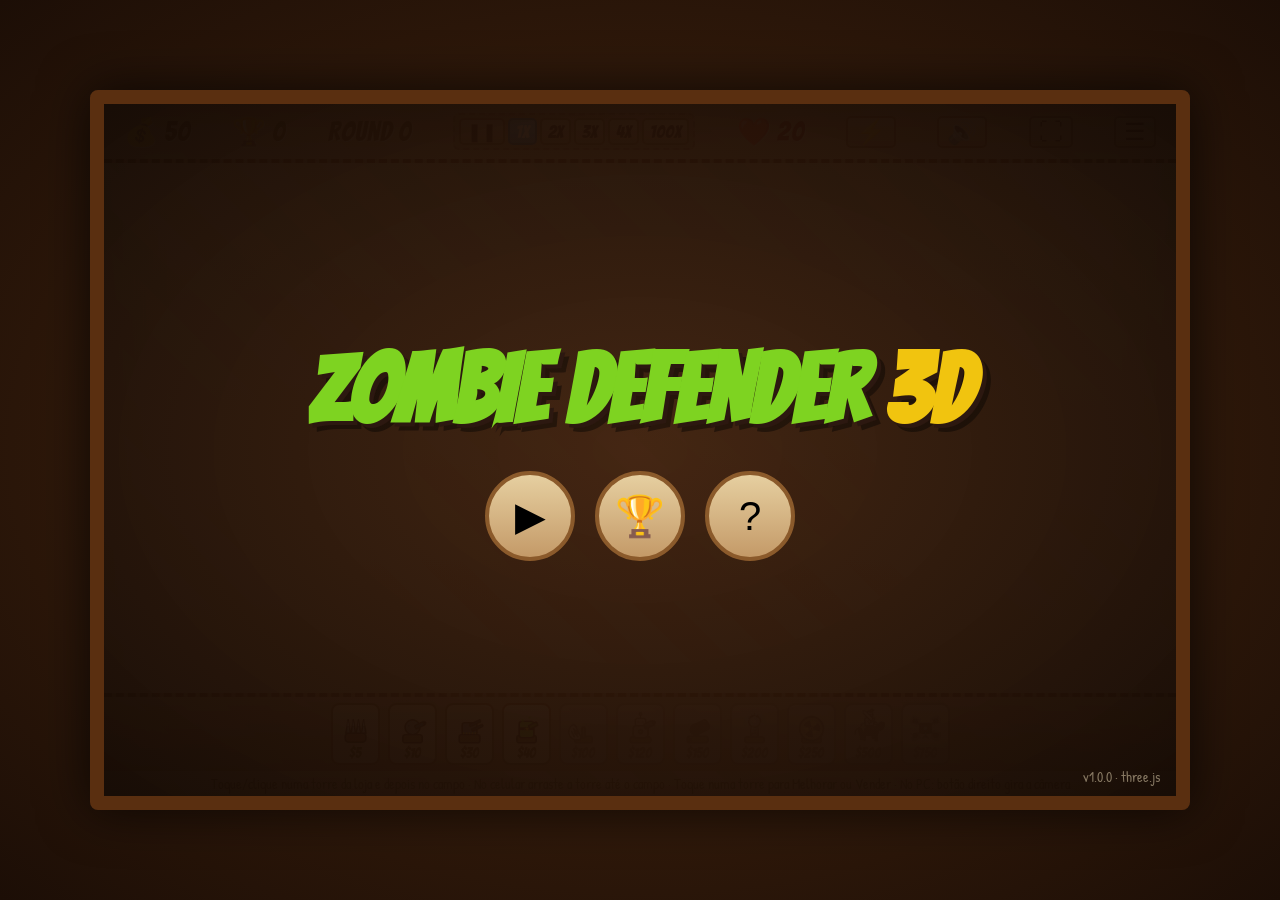
==== Upgrade/index.html @ c8cfbb15 "feat(upgrade): versao 3D (three.js) com jogabilidade fiel ao 2D Porta do AE Zombie Defender para thr" ====
<!DOCTYPE html>
<html lang="pt-br">

<head>
    <meta charset="UTF-8">
    <meta name="viewport"
        content="width=device-width, initial-scale=1.0, maximum-scale=1.0, user-scalable=no, viewport-fit=cover">
    <title>AE Zombie Defender 3D</title>
    <link rel="preconnect" href="https://fonts.googleapis.com">
    <link rel="preconnect" href="https://fonts.gstatic.com" crossorigin>
    <link href="https://fonts.googleapis.com/css2?family=Bangers&family=Patrick+Hand&display=swap" rel="stylesheet">
    <link rel="stylesheet" href="css/style.css">
</head>

<body>
    <div id="game-container">
        <div id="start-screen">
            <div class="start-content">
                <h1 class="start-title">ZOMBIE DEFENDER <span class="title-3d">3D</span></h1>
                <div class="start-buttons">
                    <button id="btn-start" class="start-btn" title="Jogar"><span class="btn-icon">▶</span></button>
                    <button id="btn-scores" class="start-btn" title="Recordes"><span class="btn-icon">🏆</span></button>
                    <button id="btn-help" class="start-btn" title="Como jogar"><span class="btn-icon">?</span></button>
                </div>
                <div class="version-tag">v1.0.0 · three.js</div>
            </div>
        </div>

        <div id="countdown-overlay"><div id="countdown" class="countdown-number">3</div></div>

        <div id="help-overlay">
            <div class="help-full">
                <div class="help-header">
                    <h2>Guia de Referência</h2>
                    <button id="help-close" class="help-close-btn">✕</button>
                </div>
                <div class="help-tabs">
                    <button class="help-tab active" data-tab="monsters">Monstros</button>
                    <button class="help-tab" data-tab="weapons">Armas</button>
                    <button class="help-tab" data-tab="strategy">Estratégia</button>
                    <button class="help-tab" data-tab="howto">Como Jogar</button>
                </div>
                <div class="help-tab-content active" data-content="monsters">
                    <div class="help-scroll"><div class="help-grid" id="help-monsters-grid"></div></div>
                </div>
                <div class="help-tab-content" data-content="weapons">
                    <div class="help-scroll"><div class="help-grid" id="help-weapons-grid"></div></div>
                </div>
                <div class="help-tab-content" data-content="strategy">
                    <div class="help-scroll"><div id="help-strategy-content"></div></div>
                </div>
                <div class="help-tab-content" data-content="howto">
                    <div class="help-scroll">
                        <div class="howto-panel">
                            <div class="howto-item"><span class="howto-icon">🏰</span><span>Toque/clique numa torre na loja e depois no campo para colocá-la.</span></div>
                            <div class="howto-item"><span class="howto-icon">✋</span><span>No celular você também pode arrastar a torre da loja direto para o campo.</span></div>
                            <div class="howto-item"><span class="howto-icon">⬆️</span><span>Toque/clique numa torre colocada para Melhorar (até o limite do round) ou Vender (50%).</span></div>
                            <div class="howto-item"><span class="howto-icon">🧟</span><span>Impedir os zumbis de atravessarem o mapa!</span></div>
                            <div class="howto-item"><span class="howto-icon">⏸️</span><span>Use os botões de velocidade no topo para pausar ou acelerar.</span></div>
                            <div class="howto-item"><span class="howto-icon">🎥</span><span>PC: botão direito (ou Alt+arrastar) gira a câmera; scroll aproxima. A mecânica é idêntica ao jogo original.</span></div>
                        </div>
                    </div>
                </div>
                <div class="version-tag">v1.0.0 · three.js</div>
            </div>
        </div>

        <div id="hud">
            <div class="stat money">💰 <span id="money">50</span></div>
            <div class="stat score">🏆 <span id="score">0</span></div>
            <div class="stat round-display">Round <span id="round">1</span></div>
            <div id="speed-control">
                <button data-speed="0" title="Pausar">❚❚</button>
                <button data-speed="1" class="active" title="Velocidade normal">1x</button>
                <button data-speed="2" title="Acelerar 2x">2x</button>
                <button data-speed="3" title="Acelerar 3x">3x</button>
                <button data-speed="4" title="Acelerar 4x">4x</button>
                <button data-speed="100" title="Acelerar 100x">100x</button>
            </div>
            <div class="stat health">❤️ <span id="health">20</span></div>
            <button id="upgrade-all-btn" title="Evoluir todas as torres">⚡</button>
            <button id="mute-btn" title="Mutar / Ativar música">🔊</button>
            <button id="fullscreen-btn" title="Tela cheia">⛶</button>
            <button id="hamburger-btn" title="Menu">☰</button>
            <div id="hamburger-menu">
                <div class="hm-item" id="hm-restart">🔄 Reiniciar</div>
                <div class="hm-item" id="hm-scores">🏆 Recordes</div>
                <div class="hm-item" id="hm-help">📖 Ajuda</div>
            </div>
        </div>

        <div class="canvas-frame">
            <div class="canvas-wrap">
                <canvas id="gameCanvas"></canvas>
                <div id="float-layer"></div>
                <div id="pause-overlay"></div>
                <div id="speed-badge"></div>
                <div id="round-banner"></div>
                <div id="tower-menu"></div>
                <div id="game-over"></div>
                <div id="high-scores-overlay">
                    <div class="hs-panel">
                        <h2>🏆 Recordes</h2>
                        <div id="hs-list"></div>
                        <button id="hs-clear">Limpar recordes</button>
                        <button id="hs-close">Fechar</button>
                    </div>
                </div>
            </div>
        </div>

        <div id="shop">
            <div class="shop-item" data-type="spike" title="Espinhos - dano de contato (não atinge voadores)"><canvas class="icon" width="50" height="50"></canvas><span class="cost">$5</span></div>
            <div class="shop-item" data-type="pistol" title="Pistola - tiro básico"><canvas class="icon" width="50" height="50"></canvas><span class="cost">$10</span></div>
            <div class="shop-item" data-type="machinegun" title="Metralhadora - tiro rápido"><canvas class="icon" width="50" height="50"></canvas><span class="cost">$30</span></div>
            <div class="shop-item" data-type="poison" title="Veneno - desacelera e envenena"><canvas class="icon" width="50" height="50"></canvas><span class="cost">$40</span></div>
            <div class="shop-item" data-type="radar" title="Radar - alcance longo, dano alto"><canvas class="icon" width="50" height="50"></canvas><span class="cost">$100</span></div>
            <div class="shop-item" data-type="robot" title="Robô - automatizado, alto DPS"><canvas class="icon" width="50" height="50"></canvas><span class="cost">$120</span></div>
            <div class="shop-item" data-type="rocket" title="Lança-Foguetes - dano em área"><canvas class="icon" width="50" height="50"></canvas><span class="cost">$150</span></div>
            <div class="shop-item" data-type="tesla" title="Tesla - raios que saltam entre inimigos"><canvas class="icon" width="50" height="50"></canvas><span class="cost">$200</span></div>
            <div class="shop-item" data-type="radioactive" title="Radioativa - dano em área circular"><canvas class="icon" width="50" height="50"></canvas><span class="cost">$250</span></div>
            <div class="shop-item" data-type="knight" title="Cavaleiro - móvel, holy ignora imunidades, cleave"><canvas class="icon" width="50" height="50"></canvas><span class="cost">$500</span></div>
            <div class="shop-item" data-type="drone" title="Drone - captura voadores e leva ao início"><canvas class="icon" width="50" height="50"></canvas><span class="cost">$750</span></div>
            <div class="shop-item" data-type="laser" style="display:none" title="Parede Laser - queima tudo que atravessa"><canvas class="icon" width="50" height="50"></canvas><span class="cost">$1000</span></div>
            <div class="shop-item" data-type="mago" style="display:none" title="Mago - ataca todos no alcance, ignora imunidades"><canvas class="icon" width="50" height="50"></canvas><span class="cost">$50</span></div>
        </div>

        <div id="hint">Toque/clique numa torre da loja e depois no campo · No celular arraste a torre até o campo · Toque numa torre para Melhorar ou Vender · No PC: botão direito gira a câmera</div>
    </div>

    <audio id="bg-music" src="music.mp3" loop preload="auto"></audio>
    <audio id="boss-music" src="music_master.mp3" loop preload="auto"></audio>

    <script src="vendor/three.min.js"></script>
    <script src="src/config/config.js"></script>
    <script src="src/constants/towerStats.js"></script>
    <script src="src/constants/zombieStats.js"></script>
    <script src="src/world/Coords.js"></script>
    <script src="src/models/common.js"></script>
    <script src="src/models/towerModels.js"></script>
    <script src="src/models/zombieModels.js"></script>
    <script src="src/models/towerIcons.js"></script>
    <script src="src/world/world.js"></script>
    <script src="src/world/Camera3D.js"></script>
    <script src="src/entities/Projectile.js"></script>
    <script src="src/entities/Zombie.js"></script>
    <script src="src/entities/Tower.js"></script>
    <script src="src/engine/layout.js"></script>
    <script src="src/engine/help.js"></script>
    <script src="src/engine/Game.js"></script>
    <script src="src/main.js"></script>
</body>

</html>
---- Upgrade/css/style.css ----
* { box-sizing: border-box; }

html, body {
    margin: 0; padding: 0; width: 100%; height: 100%;
    overflow: hidden;
    -webkit-tap-highlight-color: transparent;
    touch-action: manipulation;
}

body {
    background: radial-gradient(ellipse at center, #4a2810 0%, #1c0e06 100%);
    font-family: 'Patrick Hand', 'Comic Sans MS', cursive;
    display: flex; justify-content: center; align-items: center;
    min-height: 100vh; min-height: 100dvh;
    color: #3a2418;
    user-select: none; -webkit-user-select: none;
}

#game-container.fake-fullscreen {
    position: fixed !important; top: 0 !important; left: 0 !important;
    width: 100vw !important; width: 100dvw !important;
    height: 100vh !important; height: 100dvh !important;
    max-width: none !important; max-height: none !important;
    border-radius: 0 !important; border: none !important;
    z-index: 9999 !important;
}

#game-container {
    position: relative;
    background:
        repeating-linear-gradient(45deg, transparent, transparent 30px, rgba(139,69,19,0.04) 30px, rgba(139,69,19,0.04) 60px),
        linear-gradient(180deg, #e8d5a8 0%, #d4b585 100%);
    border: 14px solid #5a2f10; border-radius: 8px;
    box-shadow: 0 0 50px rgba(0,0,0,0.7), inset 0 0 60px rgba(139,69,19,0.25);
    overflow: hidden;
    width: min(100vw, 1100px);
    height: min(100vh, 720px);
    height: min(100dvh, 720px);
    display: flex; flex-direction: column;
}

/* ---------- HUD ---------- */
#hud {
    position: relative; flex-shrink: 0;
    display: flex; justify-content: space-between; align-items: center;
    gap: clamp(6px, 1vw, 14px);
    padding: clamp(4px, 1vh, 10px) clamp(8px, 2vw, 20px);
    background: linear-gradient(180deg, rgba(139,69,19,0.45), rgba(139,69,19,0.15));
    border-bottom: 4px dashed #6b3410;
    font-family: 'Bangers', 'Patrick Hand', cursive;
    font-size: clamp(0.95rem, 2.6vw, 1.7rem);
    color: #2c1810; letter-spacing: 1px; flex-wrap: nowrap;
}
.stat { display: flex; align-items: center; gap: 5px; text-shadow: 1px 1px 0 rgba(255,255,255,0.35); white-space: nowrap; }
.stat.health { color: #8b1a1a; }
.stat.money { color: #5a4010; }
.stat.score { color: #6b4a10; }
.stat.round-display { color: #5a3a10; }

#speed-control { display: flex; gap: 3px; align-items: center; background: rgba(91,47,18,0.18); padding: 3px 4px; border-radius: 6px; border: 2px dashed rgba(91,47,18,0.4); }
#speed-control button {
    font-family: 'Bangers', cursive; font-size: clamp(0.8rem, 1.8vw, 1.1rem);
    background: linear-gradient(180deg, #d9b98a, #c49a68); color: #2c1810;
    border: 2px solid #8b5a2b; border-radius: 5px;
    padding: 2px 6px; cursor: pointer; min-width: 28px; line-height: 1.1;
}
#speed-control button.active { background: linear-gradient(180deg, #7ec8ff, #3498db); color: #fff; border-color: #1b6ca8; }

#upgrade-all-btn, #mute-btn, #fullscreen-btn, #hamburger-btn {
    font-size: clamp(1rem, 2.4vw, 1.5rem); background: linear-gradient(180deg, #d9b98a, #c49a68);
    color: #2c1810; border: 2px solid #8b5a2b; border-radius: 5px;
    padding: 2px 8px; cursor: pointer; line-height: 1;
}
#upgrade-all-btn:hover, #mute-btn:hover, #fullscreen-btn:hover, #hamburger-btn:hover { filter: brightness(1.1); }
#mute-btn.muted { opacity: 0.6; }

#hamburger-menu {
    position: absolute; top: 100%; right: 8px; z-index: 40;
    background: #f0e0bd; border: 3px solid #8b5a2b; border-radius: 8px;
    padding: 6px; min-width: 150px; display: none; box-shadow: 0 6px 18px rgba(0,0,0,0.4);
}
#hamburger-menu.show { display: block; }
.hm-item { font-family: 'Bangers', cursive; font-size: 1.1rem; padding: 8px 10px; cursor: pointer; border-radius: 5px; }
.hm-item:hover { background: rgba(139,90,43,0.25); }

/* ---------- canvas / frame ---------- */
.canvas-frame { flex: 1 1 auto; display: flex; justify-content: center; align-items: center; padding: 4px; min-height: 0; position: relative; }
.canvas-wrap { position: relative; width: 100%; height: 100%; }
#gameCanvas { position: absolute; inset: 0; width: 100%; height: 100%; display: block; touch-action: none; cursor: pointer; border-radius: 4px; }

/* camada de textos flutuantes (projeção do mundo 3D para a tela) */
#float-layer { position: absolute; inset: 0; pointer-events: none; overflow: hidden; }
.float-text {
    position: absolute; top: 0; left: 0;
    font-family: 'Bangers', cursive; font-weight: bold;
    font-size: clamp(14px, 2.2vw, 22px);
    color: #5a4010; white-space: nowrap;
    text-shadow: 2px 2px 0 rgba(255,255,255,0.6);
    transform: translate(-50%,-50%);
}

#pause-overlay {
    position: absolute; inset: 0; display: none; justify-content: center; align-items: center;
    background: rgba(28,14,6,0.35); z-index: 15; pointer-events: none;
    font-family: 'Bangers', cursive; font-size: clamp(2.5rem, 8vw, 5rem);
    color: #fff; text-shadow: 3px 3px 0 #2c1810;
}
#pause-overlay.show { display: flex; }

#speed-badge {
    position: absolute; top: 8px; right: 10px; z-index: 16; display: none;
    font-family: 'Bangers', cursive; font-size: clamp(1.2rem, 3vw, 1.8rem);
    color: #f1c40f; text-shadow: 2px 2px 0 #2c1810;
}

#round-banner {
    position: absolute; top: 40%; left: 50%; transform: translate(-50%,-50%) scale(0);
    font-family: 'Bangers', cursive; font-size: clamp(2.5rem, 9vw, 5rem);
    color: #c0392b; text-shadow: 3px 3px 0 #fff, 6px 6px 0 rgba(0,0,0,0.3);
    opacity: 0; z-index: 18; pointer-events: none;
}
#round-banner.show { animation: roundBanner 1.6s ease-out; }
@keyframes roundBanner {
    0% { opacity: 0; transform: translate(-50%,-50%) scale(0.3); }
    20% { opacity: 1; transform: translate(-50%,-50%) scale(1.1); }
    80% { opacity: 1; transform: translate(-50%,-50%) scale(1); }
    100% { opacity: 0; transform: translate(-50%,-50%) scale(0.9); }
}

/* ---------- tower menu (modal circular) ---------- */
#tower-menu {
    position: absolute; transform: translate(-50%,-50%); z-index: 25;
    width: min(80vw, 300px); display: none; text-align: center;
    font-family: 'Patrick Hand', cursive;
}
#tower-menu.show { display: block; animation: pop 0.15s ease-out; }
@keyframes pop { from { transform: translate(-50%,-50%) scale(0.8); } to { transform: translate(-50%,-50%) scale(1); } }
.tm-top-slice {
    background: #f0e0bd; border: 3px solid #8b5a2b; border-radius: 16px 16px 0 0;
    padding: 12px 10px; cursor: pointer;
}
.tm-header { font-family: 'Bangers', cursive; font-size: 1.5rem; color: #2c1810; }
.tm-level { font-family: 'Bangers', cursive; font-size: 1rem; color: #5a4010; margin: 4px 0; }
.tm-stars { display: block; letter-spacing: 1px; color: #f1c40f; }
.tm-stars .empty { color: rgba(90,64,16,0.3); }
.tm-stats { font-size: 1rem; line-height: 1.4; color: #3a2418; }
.tm-stats .arrow { color: #27ae60; }
.tm-bottom-slices { display: flex; gap: 3px; margin-top: 3px; }
.tm-slice { flex: 1; padding: 12px 6px; border: 3px solid #5a2f10; color: #fff; font-family: 'Bangers', cursive; font-size: 1.1rem; border-radius: 0 0 12px 12px; cursor: pointer; line-height: 1.2; }
.tm-slice strong { display: block; font-size: 1.2rem; }
.tm-slice[data-disabled="1"] { filter: grayscale(0.7) brightness(0.7); cursor: not-allowed; }
.tm-sell { background: linear-gradient(180deg, #a94442, #8b1a1a); }
.tm-upgrade { background: linear-gradient(180deg, #3c9a44, #27ae60); }
.tm-hyper { background: linear-gradient(180deg, #9b59b6, #6a1b9a); }

/* ---------- shop ---------- */
#shop {
    flex-shrink: 0; display: flex; gap: clamp(3px, 0.8vw, 8px); justify-content: center;
    padding: 6px clamp(4px, 1vw, 10px);
    background: linear-gradient(0deg, rgba(139,69,19,0.5), rgba(139,69,19,0.15));
    border-top: 4px dashed #6b3410; overflow-x: auto;
}
.shop-item {
    display: flex; flex-direction: column; align-items: center; justify-content: center;
    min-width: 46px; padding: 3px 4px; border-radius: 8px; cursor: pointer;
    background: linear-gradient(180deg, #e6cfa0, #d3b184); border: 2px solid #8b5a2b;
    position: relative; flex-shrink: 0;
}
.shop-item .icon { display: block; width: clamp(27px, 4.5vw, 37px); height: clamp(27px, 4.5vw, 37px); margin-bottom: 1px; image-rendering: -webkit-optimize-contrast; }
.shop-item .cost { font-family: 'Bangers', cursive; font-size: 0.85rem; color: #5a4010; }
.shop-item.selected { background: linear-gradient(180deg, #7ec8ff, #3498db); border-color: #1b6ca8; box-shadow: 0 0 10px #7ec8ff; }
.shop-item.disabled { opacity: 0.45; filter: grayscale(0.6); }

#hint { flex-shrink: 0; text-align: center; font-size: clamp(0.65rem, 1.5vw, 0.9rem); padding: 3px 10px; color: #5a4010; background: rgba(139,69,19,0.1); }

/* ---------- start screen / overlays ---------- */
#start-screen, #countdown-overlay, #help-overlay, #high-scores-overlay, #game-over {
    position: absolute; inset: 0; z-index: 60;
    display: flex; flex-direction: column; justify-content: center; align-items: center;
    background: radial-gradient(ellipse at center, rgba(60,30,12,0.95), rgba(20,10,4,0.98));
    color: #f0e0bd; transition: opacity 0.8s;
}
#start-screen.fade-out { opacity: 0; pointer-events: none; }
.start-title { font-family: 'Bangers', cursive; font-size: clamp(3rem, 10vw, 6rem); color: #7ed321; text-shadow: 4px 4px 0 #2c1810, 8px 8px 0 rgba(0,0,0,0.4); margin: 0 0 30px; text-align: center; }
.title-3d { color: #f1c40f; }
.start-buttons { display: flex; gap: 20px; flex-wrap: wrap; justify-content: center; }
.start-btn { width: clamp(60px, 12vw, 90px); height: clamp(60px, 12vw, 90px); border-radius: 50%; border: 4px solid #8b5a2b; background: linear-gradient(180deg, #e6cfa0, #c49a68); cursor: pointer; display: flex; justify-content: center; align-items: center; }
.start-btn:hover { filter: brightness(1.15); transform: scale(1.05); }
.btn-icon { font-size: clamp(1.5rem, 5vw, 2.5rem); }
.version-tag { position: absolute; bottom: 10px; right: 16px; font-size: 0.85rem; opacity: 0.5; }

#countdown-overlay { display: none; background: transparent; }
#countdown-overlay.show { display: flex; }
.countdown-number { font-family: 'Bangers', cursive; font-size: 25vw; color: #7ec8ff; text-shadow: 5px 5px 0 #2c1810; animation: cd 1s ease-out; }
@keyframes cd { from { transform: scale(3); opacity: 0; } 30% { transform: scale(1); opacity: 1; } to { transform: scale(0.8); opacity: 0; } }

#help-overlay, #high-scores-overlay { display: none; }
#help-overlay.show, #high-scores-overlay.show { display: flex; }
.help-full, .hs-panel { width: min(92vw, 640px); max-height: 90vh; background: #f0e0bd; color: #3a2418; border: 5px solid #5a2f10; border-radius: 12px; display: flex; flex-direction: column; overflow: hidden; position: relative; }
.help-header, .hs-panel > h2 { font-family: 'Bangers', cursive; padding: 12px 16px; margin: 0; background: rgba(139,69,19,0.25); border-bottom: 3px dashed #6b3410; font-size: 1.6rem; }
.help-close-btn { position: absolute; top: 10px; right: 12px; background: #a94442; color: #fff; border: 2px solid #5a2f10; border-radius: 6px; font-size: 1.1rem; cursor: pointer; padding: 2px 8px; }
.help-tabs { display: flex; gap: 2px; padding: 8px 8px 0; flex-wrap: wrap; }
.help-tab { font-family: 'Bangers', cursive; font-size: 1.1rem; padding: 6px 12px; border: 2px solid #8b5a2b; border-bottom: none; border-radius: 8px 8px 0 0; background: rgba(139,69,19,0.15); cursor: pointer; color: #5a4010; }
.help-tab.active { background: #f0e0bd; }
.help-tab-content { display: none; flex: 1; overflow: hidden; border-top: 2px solid #8b5a2b; }
.help-tab-content.active { display: block; }
.help-scroll { overflow-y: auto; max-height: 58vh; padding: 12px; }
.help-grid { display: grid; grid-template-columns: repeat(auto-fill, minmax(150px, 1fr)); gap: 10px; }
.help-card { background: #faf0d5; border: 2px solid #b58a54; border-radius: 8px; padding: 8px; text-align: center; }
.help-emoji { font-size: 2.2rem; line-height: 1; margin-bottom: 4px; }
.help-card canvas { display: block; margin: 0 auto 4px; image-rendering: -webkit-optimize-contrast; }
.help-card h3 { font-family: 'Bangers', cursive; margin: 2px 0 6px; color: #8b1a1a; }
.card-stats .stat-row { display: flex; justify-content: space-between; font-size: 0.95rem; border-bottom: 1px dotted #b58a54; }
.card-badges { margin-top: 5px; display: flex; flex-wrap: wrap; gap: 3px; justify-content: center; }
.card-badge { font-size: 0.7rem; padding: 1px 5px; border-radius: 5px; color: #fff; }
.card-badge.immune { background: #7f8c8d; }
.card-badge.special { background: #8e44ad; }
.card-badge.boss { background: #c0392b; }
.card-special { margin-top: 5px; font-size: 0.85rem; color: #27ae60; font-weight: bold; }
.howto-panel .howto-item { display: flex; gap: 10px; align-items: center; padding: 10px; background: #faf0d5; border: 2px solid #b58a54; border-radius: 8px; margin-bottom: 8px; font-size: 1.1rem; }
.howto-icon { font-size: 1.6rem; }

.strategy-cards-grid { display: grid; grid-template-columns: repeat(auto-fill, minmax(200px, 1fr)); gap: 10px; }
.strategy-card { background: #faf0d5; border: 2px solid #b58a54; border-radius: 8px; overflow: hidden; }
.strategy-card-header { display: flex; align-items: center; gap: 6px; padding: 6px 8px; background: rgba(139,69,19,0.2); font-family: 'Bangers', cursive; font-size: 1.2rem; color: #8b1a1a; }
.monster-emoji { font-size: 1.6rem; }
.strategy-card-body { padding: 4px; }
.weapon-row { display: flex; align-items: center; gap: 6px; padding: 3px 4px; font-size: 0.9rem; border-radius: 4px; }
.weapon-row .tip { font-size: 0.7rem; margin-left: auto; color: #8e44ad; }
.weapon-row.best { background: rgba(39,174,96,0.25); }
.weapon-row.good { background: rgba(241,196,15,0.2); }
.weapon-row.bad { background: rgba(192,57,43,0.2); color: #8b1a1a; }
.weapon-emoji { width: 1.2rem; text-align: center; }

.hs-panel { width: min(92vw, 460px); }
#hs-list { overflow-y: auto; padding: 10px; max-height: 50vh; }
.hs-entry { display: flex; align-items: center; gap: 10px; padding: 8px; border-bottom: 2px dotted #b58a54; font-size: 1.1rem; }
.hs-rank { font-family: 'Bangers', cursive; font-size: 1.3rem; width: 2em; }
.hs-score { font-family: 'Bangers', cursive; font-size: 1.3rem; color: #27ae60; }
.hs-detail { margin-left: auto; font-size: 0.9rem; color: #8b5a2b; }
.hs-empty { text-align: center; padding: 20px; color: #8b5a2b; }
.hs-panel button { font-family: 'Bangers', cursive; font-size: 1.1rem; margin: 6px auto; padding: 6px 16px; border: 2px solid #8b5a2b; border-radius: 6px; background: #d9b98a; color: #2c1810; cursor: pointer; display: block; }

#game-over { display: none; }
#game-over.show { display: flex; }
#game-over h1 { font-family: 'Bangers', cursive; font-size: clamp(3rem, 10vw, 6rem); color: #c0392b; text-shadow: 4px 4px 0 #2c1810; margin: 0; }
#game-over p { font-family: 'Patrick Hand', cursive; font-size: 1.5rem; margin: 8px 0; }
#game-over button { font-family: 'Bangers', cursive; font-size: 1.5rem; margin-top: 20px; padding: 12px 30px; border: 4px solid #5a2f10; border-radius: 10px; background: linear-gradient(180deg, #7ed321, #4a7a20); color: #fff; cursor: pointer; }

@media (max-width: 560px) {
    #hud { font-size: 0.95rem; gap: 5px; padding: 4px 6px; }
    #speed-control button { min-width: 24px; font-size: 0.75rem; padding: 2px 3px; }
    #upgrade-all-btn, #mute-btn, #fullscreen-btn, #hamburger-btn { padding: 2px 5px; font-size: 1rem; }
    #hint { font-size: 0.62rem; }
}
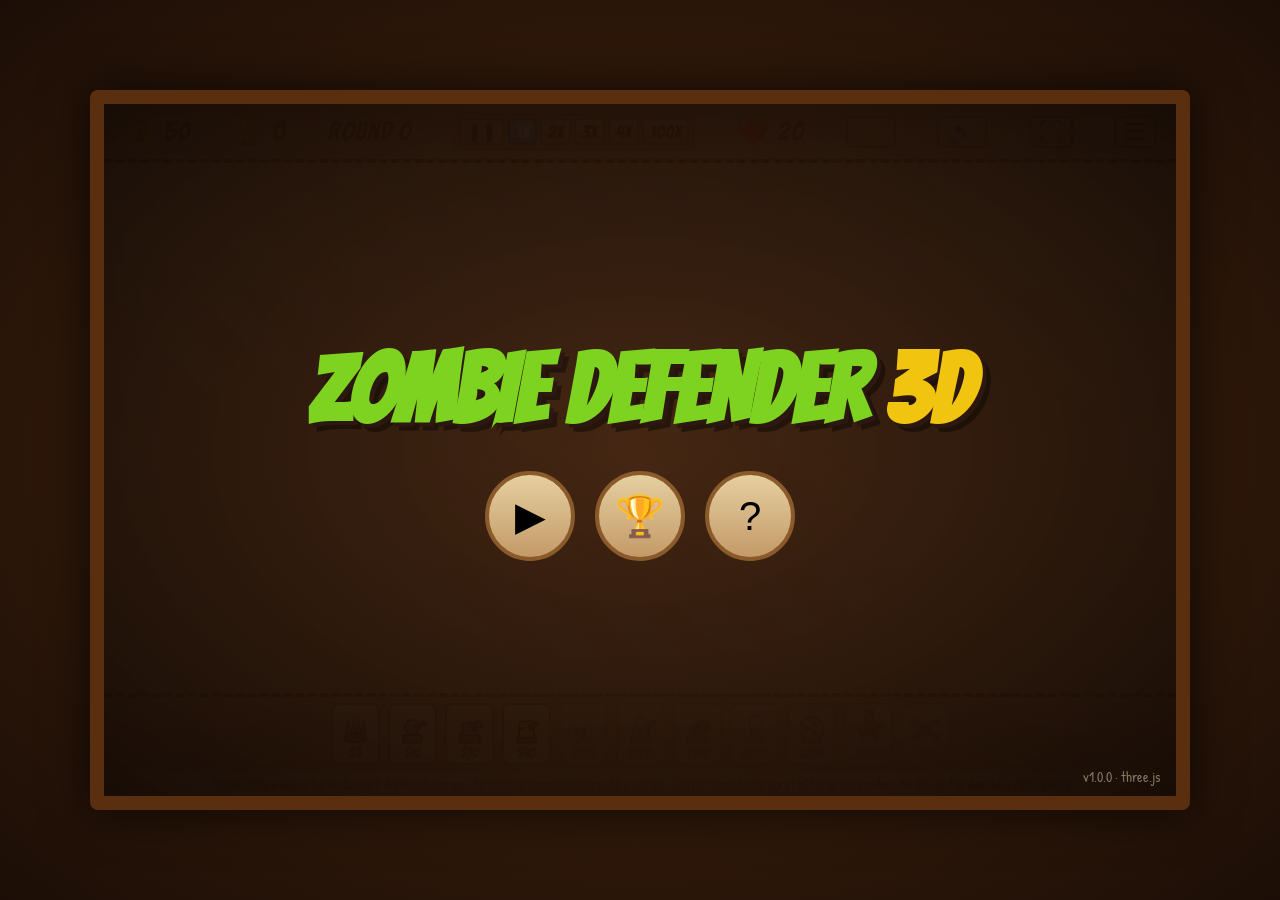
==== commit f78a0eb7: "feat(upgrade): visuais organicos, FX, sons sintetizados e zoom por pinca - Zumbis 3D orgânicos: cáps" ====
--- a/Upgrade/index.html
+++ b/Upgrade/index.html
@@ -142,6 +142,8 @@
     <script src="src/models/towerIcons.js"></script>
     <script src="src/world/world.js"></script>
     <script src="src/world/Camera3D.js"></script>
+    <script src="src/engine/fx.js"></script>
+    <script src="src/engine/sfx.js"></script>
     <script src="src/entities/Projectile.js"></script>
     <script src="src/entities/Zombie.js"></script>
     <script src="src/entities/Tower.js"></script>
--- a/Upgrade/css/style.css
+++ b/Upgrade/css/style.css
@@ -253,3 +253,22 @@
     #upgrade-all-btn, #mute-btn, #fullscreen-btn, #hamburger-btn { padding: 2px 5px; font-size: 1rem; }
     #hint { font-size: 0.62rem; }
 }
+
+/* Paisagem baixa (celular deitado): a altura é escassa. Encolhemos HUD,
+   loja e moldura para devolver a maior parte da tela ao campo de jogo. */
+@media (orientation: landscape) and (max-height: 540px) {
+    #game-container { border-width: 8px; }
+
+    #hud { padding: 2px 6px; font-size: clamp(0.8rem, 1.9vw, 1.1rem); gap: 4px; }
+    .stat { gap: 3px; }
+    #speed-control { padding: 1px 3px; gap: 2px; }
+    #speed-control button { min-width: 22px; font-size: .72rem; padding: 1px 3px; }
+    #upgrade-all-btn, #mute-btn, #fullscreen-btn, #hamburger-btn { padding: 1px 5px; font-size: .95rem; }
+
+    #shop { padding: 3px clamp(3px, .6vw, 8px); gap: clamp(2px, .5vw, 5px); border-top-width: 3px; }
+    .shop-item { min-width: 38px; padding: 1px 3px; border-width: 2px; }
+    .shop-item .icon { width: clamp(22px, 3.4vw, 30px); height: clamp(22px, 3.4vw, 30px); margin-bottom: 0; }
+    .shop-item .cost { font-size: .7rem; }
+
+    #hint { padding: 1px 8px; font-size: .58rem; }
+}
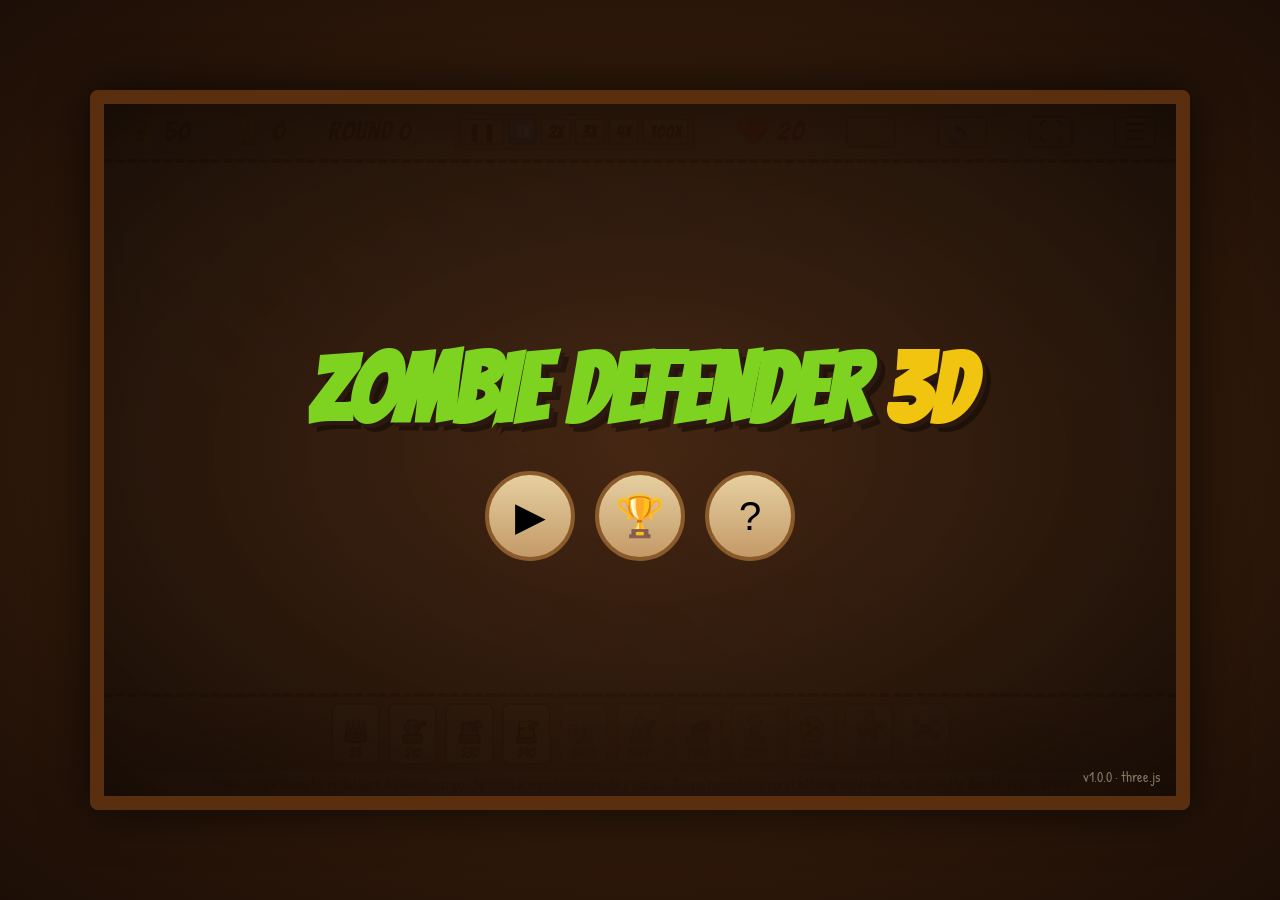
==== commit d110c518: "feat(camera): botao para voltar o zoom ao normal Botao redondo (canto superior direito do campo) que" ====
--- a/Upgrade/index.html
+++ b/Upgrade/index.html
@@ -94,6 +94,7 @@
                 <canvas id="gameCanvas"></canvas>
                 <div id="float-layer"></div>
                 <div id="pause-overlay"></div>
+                <button id="zoom-reset-btn" title="Voltar zoom ao normal">⟲</button>
                 <div id="speed-badge"></div>
                 <div id="round-banner"></div>
                 <div id="tower-menu"></div>
--- a/Upgrade/css/style.css
+++ b/Upgrade/css/style.css
@@ -112,6 +112,18 @@
     font-family: 'Bangers', cursive; font-size: clamp(1.2rem, 3vw, 1.8rem);
     color: #f1c40f; text-shadow: 2px 2px 0 #2c1810;
 }
+
+/* botão "voltar zoom ao normal": aparece só quando o zoom mudou
+   (pinça no celular / scroll no PC); toque volta ao enquadramento padrão */
+#zoom-reset-btn {
+    position: absolute; top: 8px; right: 10px; z-index: 17; display: none;
+    width: 40px; height: 40px; padding: 0; line-height: 38px;
+    font-size: 24px; text-align: center; cursor: pointer;
+    color: #fff; background: rgba(44, 24, 16, 0.72);
+    border: 2px solid rgba(240, 224, 189, 0.9); border-radius: 50%;
+    touch-action: none; user-select: none; -webkit-user-select: none;
+}
+#zoom-reset-btn.show { display: block; }
 
 #round-banner {
     position: absolute; top: 40%; left: 50%; transform: translate(-50%,-50%) scale(0);
